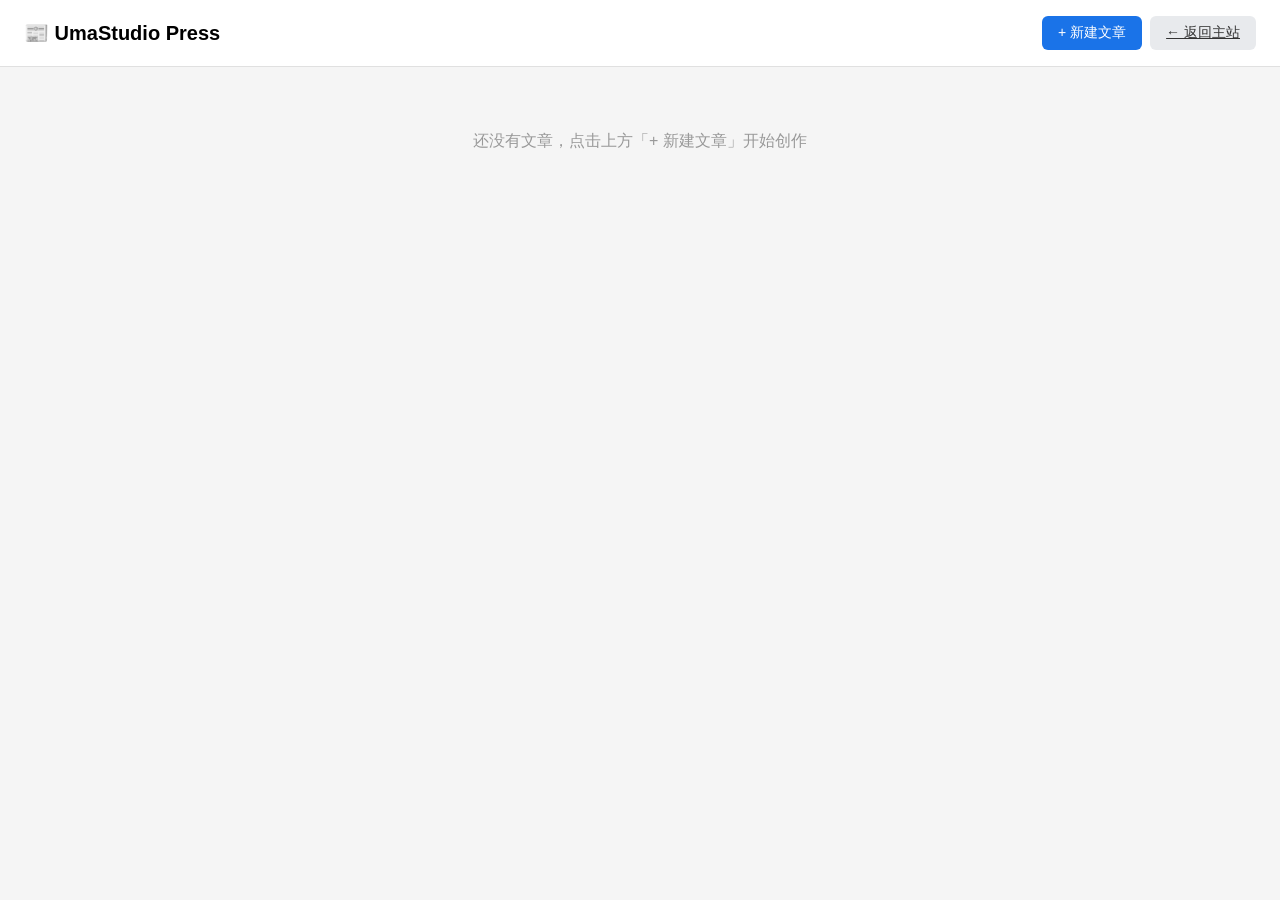
==== press/index.html @ 809a60ac "feat: add UmaStudio Press - article editor with data blocks, i18n, mobile layout, A4 export" ====
<!DOCTYPE html>
<html lang="zh">
<head>
  <meta charset="UTF-8">
  <meta name="viewport" content="width=device-width, initial-scale=1">
  <title>UmaStudio Press</title>
  <link rel="stylesheet" href="css/press.css?v=3">
  <link rel="stylesheet" href="css/themes.css?v=3">
</head>
<body>
  <div id="app">
    <!-- 首页：草稿列表 -->
    <div id="view-list" class="view">
      <header class="press-header">
        <h1 id="press-title">📰 UmaStudio Press</h1>
        <div class="header-actions">
          <button class="btn btn-primary" id="btn-new">+ 新建文章</button>
          <a href="../" class="btn btn-secondary" id="btn-back-main">← 返回主站</a>
        </div>
      </header>
      <div id="draft-list"></div>
    </div>

    <!-- 编辑器 -->
    <div id="view-editor" class="view hidden">
      <div id="syntax-bar" class="syntax-bar"></div>
      <div class="editor-container">
        <div class="editor-left">
          <textarea id="md-input" placeholder="在此输入 Markdown..."></textarea>
        </div>
        <div class="editor-right">
          <div id="md-preview" class="preview-area"></div>
        </div>
      </div>
      <div class="editor-footer">
        <span id="save-status">未保存</span>
        <button class="btn btn-primary" id="btn-export">导出 PNG</button>
        <button class="btn btn-primary" id="btn-export-pdf">导出 PDF</button>
        <button class="btn btn-secondary" id="btn-export-json">导出 JSON</button>
        <button class="btn btn-secondary" id="btn-back">← 返回列表</button>
      </div>
    </div>

    <!-- Data block search panel -->
    <div id="data-search-modal" class="hidden">
      <div class="data-search-panel">
        <div class="data-search-header">
          <span id="data-search-title">插入数据块</span>
          <button class="btn btn-secondary btn-sm" onclick="PressEditor._closeDataSearch()">✕</button>
        </div>
        <input type="text" id="data-search-input" placeholder="搜索马匹名..." autocomplete="off">
        <div id="data-search-results"></div>
      </div>
    </div>
  </div>

  <!-- 主站共享模块 -->
  <script src="../js/storage.js"></script>
  <script src="../js/data-loader.js"></script>
  <script src="../js/pedigree.js"></script>
  <script src="../js/cross.js"></script>
  <script src="../js/utils.js"></script>
  <script src="../js/i18n.js"></script>
  <!-- 第三方库 -->
  <script src="lib/markdown-it.min.js"></script>
  <script src="../lib/html2canvas-1.4.1.min.js"></script>
  <script src="../lib/jspdf-2.5.2.umd.min.js"></script>
  <!-- Press 模块 -->
  <script src="js/press-i18n.js?v=2"></script>
  <script src="js/press-storage.js?v=2"></script>
  <script src="js/press-render.js?v=3"></script>
  <script src="js/press-editor.js?v=3"></script>
  <script src="js/press-export.js?v=2"></script>
  <script src="js/press-app.js?v=2"></script>
</body>
</html>
---- press/css/press.css ----
/* press.css — 编辑器布局 */
* { box-sizing: border-box; margin: 0; padding: 0; }
body { font-family: -apple-system, BlinkMacSystemFont, 'Segoe UI', sans-serif; background: #f5f5f5; }

.hidden { display: none !important; }
.btn { padding: 8px 16px; border: none; border-radius: 6px; cursor: pointer; font-size: 14px; }
.btn-primary { background: #1a73e8; color: #fff; }
.btn-primary:hover { background: #1557b0; }
.btn-secondary { background: #e8eaed; color: #333; }
.btn-secondary:hover { background: #d2d4d7; }

/* 头部 */
.press-header { display: flex; justify-content: space-between; align-items: center; padding: 16px 24px; background: #fff; border-bottom: 1px solid #e0e0e0; }
.press-header h1 { font-size: 20px; }
.header-actions { display: flex; gap: 8px; }

/* 草稿列表 */
#draft-list { padding: 24px; max-width: 800px; margin: 0 auto; }

/* 语法提示栏 */
.syntax-bar { padding: 8px 16px; background: #fff; border-bottom: 1px solid #e0e0e0; font-size: 12px; color: #666; display: flex; flex-wrap: wrap; gap: 8px; align-items: center; position: sticky; top: 0; z-index: 10; }
.syntax-bar code { background: #f0f0f0; padding: 2px 6px; border-radius: 3px; cursor: pointer; }
.syntax-bar code:hover { background: #d0d0d0; }
.syntax-bar .sep { width: 1px; height: 16px; background: #ddd; }

/* 编辑器容器 */
.editor-container { display: flex; height: calc(100vh - 100px); }
.editor-left { flex: 1; border-right: 1px solid #e0e0e0; }
.editor-left textarea { width: 100%; height: 100%; padding: 16px; border: none; outline: none; font-family: 'SF Mono', 'Fira Code', monospace; font-size: 14px; line-height: 1.6; resize: none; }
.editor-right { flex: 1; overflow-y: auto; background: #fff; display: flex; justify-content: center; padding: 16px; }
.preview-area { width: 1080px; transform-origin: top center; background: #fff; padding: 40px; }

/* 底部栏 */
.editor-footer { display: flex; align-items: center; gap: 12px; padding: 10px 16px; background: #fff; border-top: 1px solid #e0e0e0; }
.editor-footer select { padding: 6px 10px; border: 1px solid #d0d0d0; border-radius: 4px; }
#save-status { font-size: 12px; color: #999; margin-right: auto; }

/* 草稿列表 */
.draft-item { display: flex; justify-content: space-between; align-items: center; padding: 14px 16px; background: #fff; border-radius: 8px; margin-bottom: 8px; box-shadow: 0 1px 3px rgba(0,0,0,0.06); }
.draft-info { display: flex; flex-direction: column; gap: 4px; }
.draft-title { font-size: 15px; font-weight: 600; }
.draft-meta { font-size: 12px; color: #888; }
.draft-actions { display: flex; gap: 6px; }
.draft-actions .btn { padding: 5px 10px; font-size: 12px; }

/* Data search panel */
#data-search-modal { position: fixed; top: 0; left: 0; right: 0; bottom: 0; background: rgba(0,0,0,0.4); z-index: 100; display: flex; align-items: center; justify-content: center; }
.data-search-panel { background: #fff; border-radius: 12px; width: 400px; max-width: 90vw; max-height: 70vh; display: flex; flex-direction: column; box-shadow: 0 8px 32px rgba(0,0,0,0.2); }
.data-search-header { display: flex; justify-content: space-between; align-items: center; padding: 12px 16px; border-bottom: 1px solid #eee; font-weight: 600; }
#data-search-input { margin: 12px 16px; padding: 10px 12px; border: 1px solid #ddd; border-radius: 6px; font-size: 14px; outline: none; }
#data-search-input:focus { border-color: #1a73e8; }
#data-search-results { overflow-y: auto; padding: 0 8px 12px; max-height: 50vh; }
.data-search-item { padding: 10px 12px; border-radius: 6px; cursor: pointer; font-size: 14px; }
.data-search-item:hover { background: #f0f4ff; }
.data-search-item .sub { font-size: 12px; color: #888; margin-top: 2px; }
.data-search-empty { text-align: center; color: #999; padding: 24px; font-size: 14px; }

/* Mobile */
@media (max-width: 768px) {
  .press-header { flex-direction: column; gap: 12px; padding: 12px 16px; }
  .press-header h1 { font-size: 18px; }
  .header-actions { width: 100%; justify-content: space-between; }
  .editor-container { flex-direction: column; height: auto; min-height: calc(100vh - 140px); }
  .editor-left { border-right: none; border-bottom: 1px solid #e0e0e0; }
  .editor-left textarea { min-height: 40vh; }
  .editor-right { min-height: 40vh; }
  .preview-area { width: 100%; padding: 16px; }
  .editor-footer { flex-wrap: wrap; gap: 8px; }
  .editor-footer select { flex: 1; min-width: 120px; }
  .syntax-bar { overflow-x: auto; flex-wrap: nowrap; }
  .syntax-bar code { white-space: nowrap; }
  #draft-list { padding: 16px; }
  .draft-item { flex-direction: column; gap: 8px; align-items: flex-start; }
  .draft-actions { width: 100%; justify-content: flex-end; }
}
---- press/css/themes.css ----
/* theme-newspaper.css — 赛事报道：报纸黑白风 */
.theme-race_report { background: #FFFFF0; font-family: 'Noto Serif', 'Times New Roman', serif; color: #1a1a1a; }
.theme-race_report h1 { font-size: 28px; font-weight: 900; border-bottom: 3px double #000; padding-bottom: 8px; margin-bottom: 16px; }
.theme-race_report h2 { font-size: 18px; font-weight: 700; color: #333; margin: 16px 0 8px; }
.theme-race_report p { font-size: 14px; line-height: 1.8; margin-bottom: 12px; }
.theme-race_report hr { border: none; border-top: 1px solid #999; margin: 20px 0; }
.theme-race_report table { width: 100%; border-collapse: collapse; font-size: 13px; margin: 12px 0; }
.theme-race_report th { background: #333; color: #fff; padding: 6px 8px; text-align: left; }
.theme-race_report td { padding: 5px 8px; border-bottom: 1px solid #ddd; }
.theme-race_report tr:nth-child(odd) td { background: #f9f9f0; }
.theme-race_report img { border: 1px solid #ccc; }
.theme-race_report blockquote { background: #f5f5f5; border: none; border-radius: 8px; padding: 20px 28px; font-style: italic; text-align: center; color: #444; margin: 16px 0; }
.theme-race_report blockquote p { margin: 0 0 4px; }

/* theme-magazine.css — 马匹传记：杂志彩色风 */
.theme-horse_bio { background: #ffffff; font-family: -apple-system, BlinkMacSystemFont, 'Segoe UI', sans-serif; color: #222; }
.theme-horse_bio h1 { font-size: 32px; font-weight: 800; color: #1a237e; margin-bottom: 16px; }
.theme-horse_bio h2 { font-size: 20px; font-weight: 700; color: #283593; margin: 20px 0 8px; border-left: 4px solid #3f51b5; padding-left: 12px; }
.theme-horse_bio p { font-size: 15px; line-height: 1.7; margin-bottom: 12px; }
.theme-horse_bio hr { border: none; border-top: 2px solid #e8eaf6; margin: 24px 0; }
.theme-horse_bio table { width: 100%; border-collapse: collapse; font-size: 13px; margin: 12px 0; }
.theme-horse_bio th { background: #e8eaf6; color: #1a237e; padding: 8px; text-align: left; }
.theme-horse_bio td { padding: 6px 8px; border-bottom: 1px solid #e0e0e0; }
.theme-horse_bio .info-card { background: #e3f2fd; border-radius: 8px; padding: 16px; margin: 12px 0; }
.theme-horse_bio .info-card h3 { margin: 0 0 4px; color: #1a237e; }
.theme-horse_bio img { border-radius: 6px; }
.theme-horse_bio blockquote { background: #f5f5f5; border: none; border-radius: 8px; padding: 20px 28px; font-style: italic; text-align: center; color: #444; margin: 16px 0; }
.theme-horse_bio blockquote p { margin: 0 0 4px; }

/* 通用数据块样式 */
.data-placeholder { background: #f5f5f5; border: 1px dashed #ccc; padding: 16px; text-align: center; color: #999; border-radius: 4px; margin: 12px 0; }

/* quote 主题 */
.theme-quote { background: #fff; font-family: -apple-system, BlinkMacSystemFont, 'Segoe UI', sans-serif; padding: 60px 40px; display: flex; flex-direction: column; align-items: center; justify-content: center; min-height: 400px; }
.theme-quote blockquote { background: #f5f5f5; border: none; border-radius: 12px; padding: 32px 40px; font-style: italic; font-size: 20px; line-height: 1.8; text-align: center; color: #333; max-width: 680px; margin: 0 auto; }
.theme-quote blockquote p { margin: 0 0 8px; }
.theme-quote hr { border: none; margin: 24px 0; }
.theme-quote p { text-align: center; font-size: 15px; color: #555; }
.data-loading { color: #999; font-size: 12px; padding: 12px; text-align: center; }
.stats-block { background: none; padding: 12px 0; font-size: 16px; font-weight: 600; margin: 12px 0; }
.record-table, .result-table { font-size: 12px; }

/* 血统表 - Grid 布局 */
.ped-grid { display: grid; grid-template-columns: 1fr 1fr 1fr; margin: 12px 0; border: 1px solid #ddd; background: #fff; }
.ped-grid .ped-col1, .ped-grid .ped-col2, .ped-grid .ped-col3 { display: flex; flex-direction: column; }
.ped-grid .ped-col1 { border-right: 1px solid #ddd; }
.ped-grid .ped-col2 { border-right: 1px solid #ddd; }
.ped-cell { flex: 1; display: flex; align-items: center; padding: 6px 8px; font-size: 13px; border-bottom: 1px solid #ddd; background: #fff; }
.ped-cell:last-child { border-bottom: none; }
.ped-cell.ped-m { background: #f0f7ff; }
.ped-cell.ped-f { background: #fff0f5; }
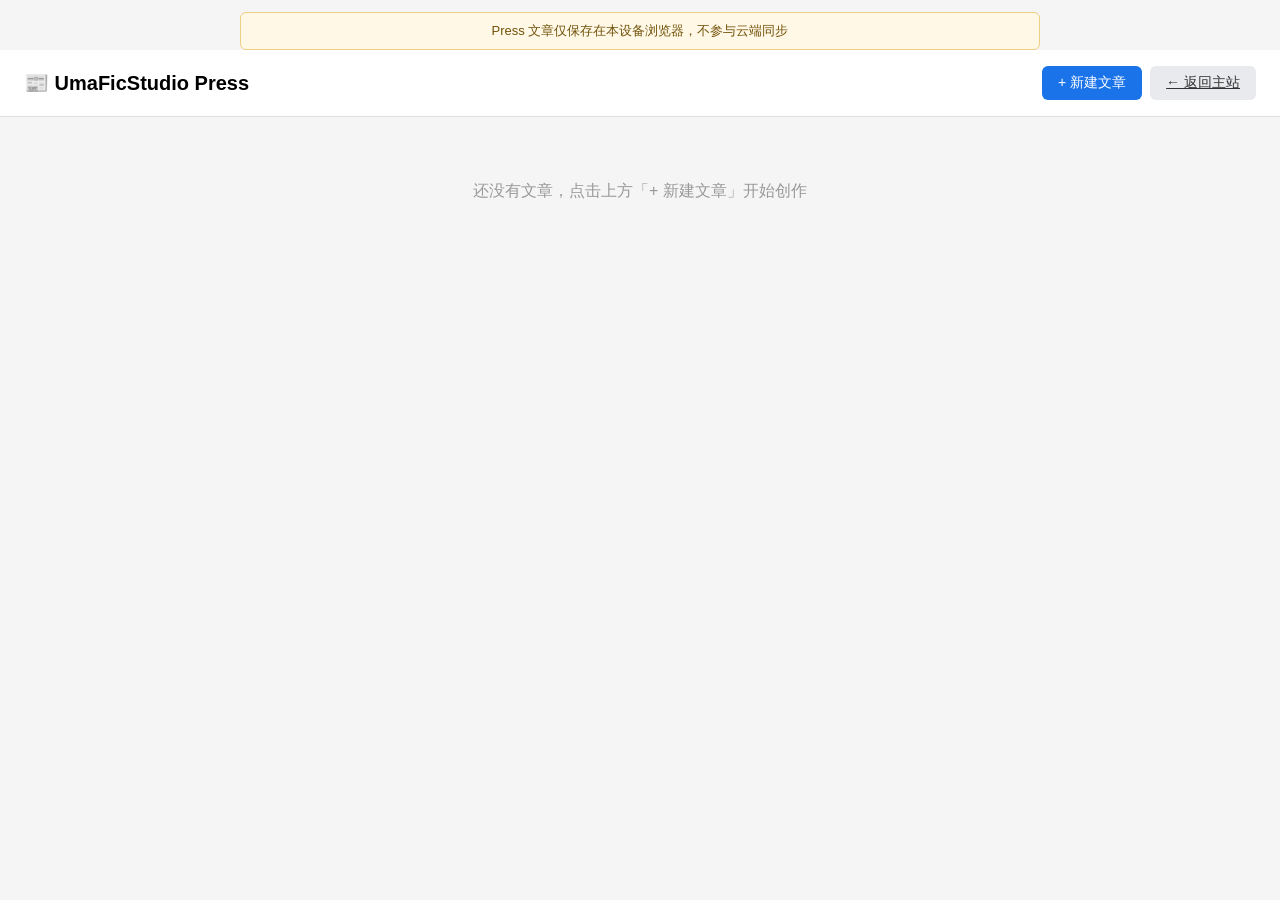
==== commit 527421e5: "feat: release cloud account and sync interface" ====
--- a/press/index.html
+++ b/press/index.html
@@ -3,16 +3,17 @@
 <head>
   <meta charset="UTF-8">
   <meta name="viewport" content="width=device-width, initial-scale=1">
-  <title>UmaStudio Press</title>
+  <title>UmaFicStudio Press</title>
   <link rel="stylesheet" href="css/press.css?v=3">
   <link rel="stylesheet" href="css/themes.css?v=3">
 </head>
 <body>
   <div id="app">
+    <p id="press-local-only" class="press-local-only" role="status">Press 文章仅保存在本设备浏览器，不参与云端同步</p>
     <!-- 首页：草稿列表 -->
     <div id="view-list" class="view">
       <header class="press-header">
-        <h1 id="press-title">📰 UmaStudio Press</h1>
+        <h1 id="press-title">📰 UmaFicStudio Press</h1>
         <div class="header-actions">
           <button class="btn btn-primary" id="btn-new">+ 新建文章</button>
           <a href="../" class="btn btn-secondary" id="btn-back-main">← 返回主站</a>
@@ -55,12 +56,12 @@
   </div>
 
   <!-- 主站共享模块 -->
-  <script src="../js/storage.js"></script>
-  <script src="../js/data-loader.js"></script>
-  <script src="../js/pedigree.js"></script>
-  <script src="../js/cross.js"></script>
-  <script src="../js/utils.js"></script>
-  <script src="../js/i18n.js"></script>
+  <script src="../js/storage.js?v=20260903"></script>
+  <script src="../js/data-loader.js?v=20260903"></script>
+  <script src="../js/pedigree.js?v=20260903"></script>
+  <script src="../js/cross.js?v=20260903"></script>
+  <script src="../js/utils.js?v=20260903"></script>
+  <script src="../js/i18n.js?v=20260903"></script>
   <!-- 第三方库 -->
   <script src="lib/markdown-it.min.js"></script>
   <script src="../lib/html2canvas-1.4.1.min.js"></script>
--- a/press/css/press.css
+++ b/press/css/press.css
@@ -73,3 +73,10 @@
   .draft-item { flex-direction: column; gap: 8px; align-items: flex-start; }
   .draft-actions { width: 100%; justify-content: flex-end; }
 }
+
+
+/* Press 草稿不进入主站云同步，始终向用户明确提示。 */
+.press-local-only { margin: 12px auto 0; padding: 9px 14px; max-width: 800px; border: 1px solid #f0cf85; border-radius: 6px; background: #fff8e6; color: #72530b; font-size: 13px; text-align: center; }
+@media (max-width: 480px) {
+  .press-local-only { margin: 8px 12px 0; text-align: left; }
+}
--- a/press/css/themes.css
+++ b/press/css/themes.css
@@ -48,4 +48,17 @@
 .ped-cell { flex: 1; display: flex; align-items: center; padding: 6px 8px; font-size: 13px; border-bottom: 1px solid #ddd; background: #fff; }
 .ped-cell:last-child { border-bottom: none; }
 .ped-cell.ped-m { background: #f0f7ff; }
-.ped-cell.ped-f { background: #fff0f5; }+.ped-cell.ped-f { background: #fff0f5; }
+
+/* 出马表 runners table */
+.runners-meta { font-size: 12px; color: #666; margin: 2px 0 8px; }
+.runners-table { width: 100%; border-collapse: collapse; font-size: 13px; }
+.runners-table th { background: #1a3a5c; color: #fff; padding: 6px 8px; text-align: center; font-weight: 500; }
+.runners-table td { padding: 5px 8px; border-bottom: 1px solid #e2e8f0; text-align: center; }
+.runners-table td:nth-child(2) { text-align: left; }
+.runners-table td:nth-child(3),
+.runners-table td:nth-child(4) { font-size: 11px; color: #555; text-align: left; }
+.runners-table tr.pos-1 { background: #fef9e7; }
+.runners-table tr.pos-2 { background: #f0f4ff; }
+.runners-table tr.pos-3 { background: #fdf2f0; }
+.runners-table tr:hover { background: #f5f5f5; }
